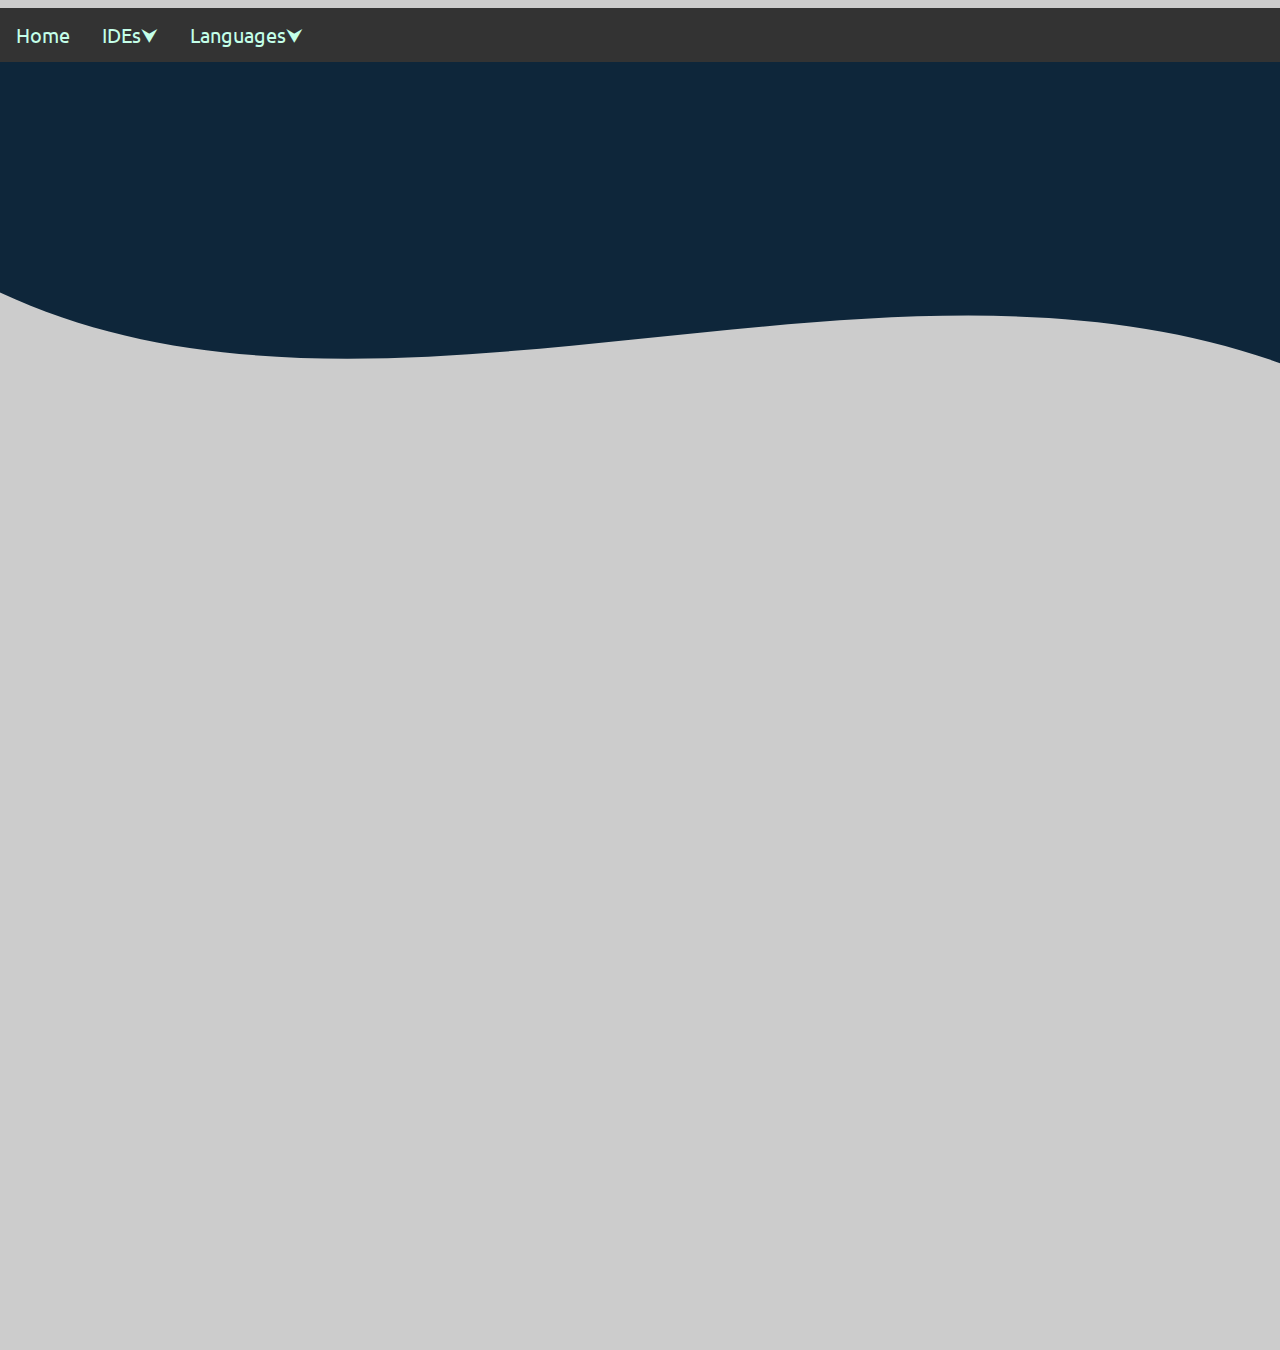
==== ProgrammingLanguageWebsite/scratch.html @ eb190d09 "Add files via upload" ====
<!DOCTYPE html>
<html>
  <head>
    <title>Programming Languages/scratch</title>
    <link rel="icon" type="image/png" href="img/favicon.png" />
    <link rel="stylesheet" href="style.css" />
    <link rel="preconnect" href="https://fonts.googleapis.com" />
    <link rel="preconnect" href="https://fonts.gstatic.com" crossorigin />
    <link
      href="https://fonts.googleapis.com/css2?family=Source+Code+Pro:wght@900&family=Ubuntu:wght@500&display=swap"
      rel="stylesheet"
    />
  </head>
  <body>
    <div class="toppage">
      <svg viewBox="0 0 450 550" preserveAspectRatio="xMinYMin meet">
        <path d="M0,100 C150,170 350,50 500,150 L500,00 L0,0 Z" style="stroke: none; fill: rgb(14, 38, 58)"></path>
      </svg>
      <ul>
        <li><a href="index.html">Home</a></li>
        <!-- IDEs Dropdown -->
        <li class="dropdown">
          <a href="javascript:void(0)" class="dropbtn">IDEs⮟</a>
          <div class="dropdown-content">
            <a href="#html">Visual Studio Code</a>
            <a href="#js">Visual Studio</a>
            <a href="#py">JetBrains IDEs</a>
          </div>
        </li>
        <!-- /Languages Dropdown -->
        <li class="dropdown">
          <a href="javascript:void(0)" class="dropbtn">Languages⮟</a>
          <div class="dropdown-content">
            <a href="html.html">HTML & CSS</a>
            <a href="js.html">JavaScript</a>
            <a href="python.html">Python</a>
            <a href="cobol.html">COBOL</a>
            <a href="scratch.html">Scratch</a>
          </div>
        </li>
      </ul>
    </div>
  </body>
</html>
---- ProgrammingLanguageWebsite/style.css ----
body {
  font-family: "Ubuntu", sans-serif;
  font-size: 22px;
  background-color: rgb(204, 204, 204);
  color: rgb(0, 0, 0);
  margin-left: auto;
  margin-right: auto;
}

h1 {
  text-align: center;
  font-size: 36px;
  z-index: 5;
}

h2 {
  text-align: center;
}
h3 {
  text-align: center;
}

p {
  width: 80%;
  margin: auto;
  font-size: 18px;
}

.white{
  color: white;
}

ul {
  list-style-type: none;
  margin: 0;
  padding: 0;
  overflow: hidden;
  background-color: #333;
}

li {
  float: left;
}

li a,
.dropbtn {
  display: inline-block;
  color: rgb(196, 255, 233);
  text-align: center;
  padding: 14px 16px;
  text-decoration: none;
  font-size: 20px;
}

li a:hover,
.dropdown:hover .dropbtn {
  background-color: rgb(28, 173, 142);
}

li.dropdown {
  display: inline-block;
}

.dropdown-content {
  display: none;
  position: absolute;
  background-color: #f9f9f9;
  min-width: 160px;
  box-shadow: 0px 8px 16px 0px rgba(0, 0, 0, 0.2);
  z-index: 3;
}

.dropdown-content a {
  color: black;
  padding: 12px 16px;
  text-decoration: none;
  display: block;
  text-align: left;
}

.dropdown-content a:hover {
  background-color: #f1f1f1;
}

.dropdown:hover .dropdown-content {
  display: block;
}

.toppage {
  color: #f1f1f1;
  display: inline-block;
  position: relative;
  width: 100%;
  padding-bottom: 100%;
  vertical-align: middle;
  overflow: hidden;
  z-index: 1;
}

.title {
  padding-bottom: 10px;
}

svg {
  display: inline-block;
  position: absolute;
  top: 0;
  left: 0;
  z-index: -1;
}

img {
  z-index: 3;
  margin: auto;
}

.center {
  display: block;
  margin: auto;
  width: 50%;
}

.center2 {
  display: block;
  margin: auto;
}

.dark{
  color: #333;
}

.li2{
  text-align: center;
}
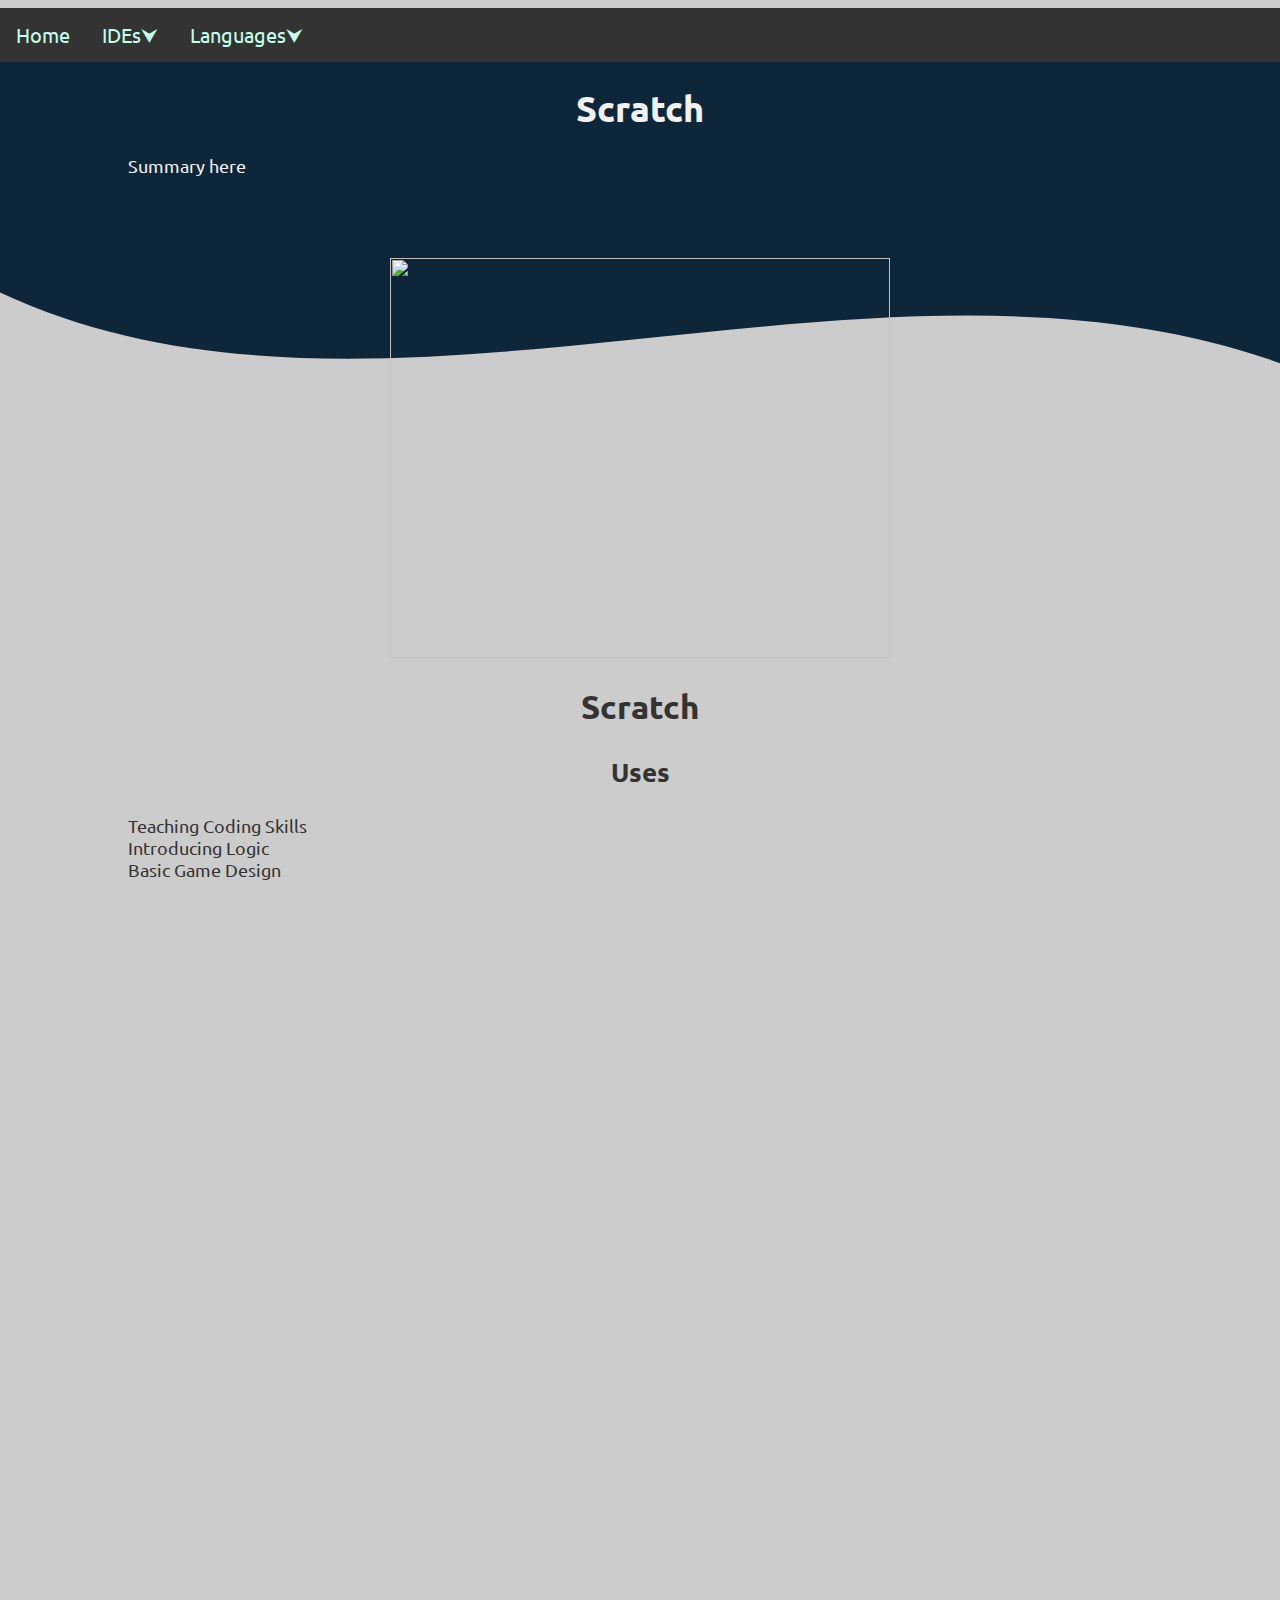
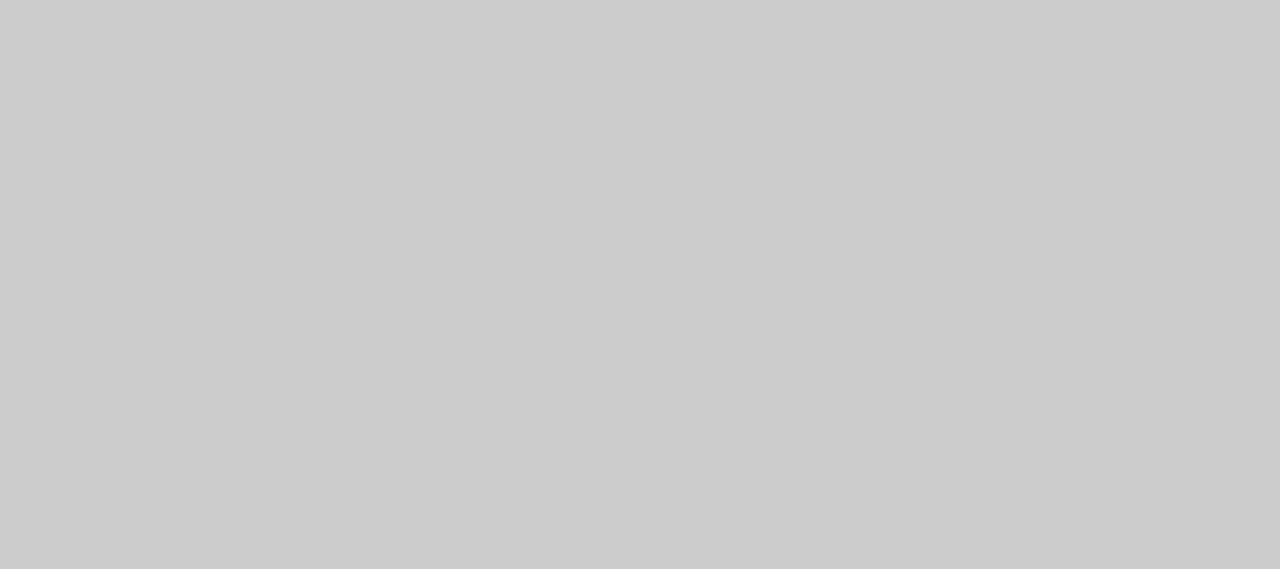
==== commit 6e96d5b8: "update" ====
--- a/ProgrammingLanguageWebsite/scratch.html
+++ b/ProgrammingLanguageWebsite/scratch.html
@@ -1,7 +1,7 @@
 <!DOCTYPE html>
 <html>
   <head>
-    <title>Programming Languages/scratch</title>
+    <title>Programming Languages/Scratch</title>
     <link rel="icon" type="image/png" href="img/favicon.png" />
     <link rel="stylesheet" href="style.css" />
     <link rel="preconnect" href="https://fonts.googleapis.com" />
@@ -39,6 +39,24 @@
           </div>
         </li>
       </ul>
+      <h1>Scratch</h1>
+      <p>
+       Summary here
+      </p>
+      <br />
+      <br />
+      <br />
+      <img src="img/scratch.png" class="center2" width="500" height="400"/>
+      <h2 class="dark">Scratch</h2>
+      <p class="dark">
+        
+      </p>
+      <h3 class = "dark">Uses</h3>
+      
+        <p class="dark">Teaching Coding Skills</p>
+        <p class="dark">Introducing Logic</p>
+        <p class="dark">Basic Game Design</p>
+      
     </div>
   </body>
-</html>+</html>
